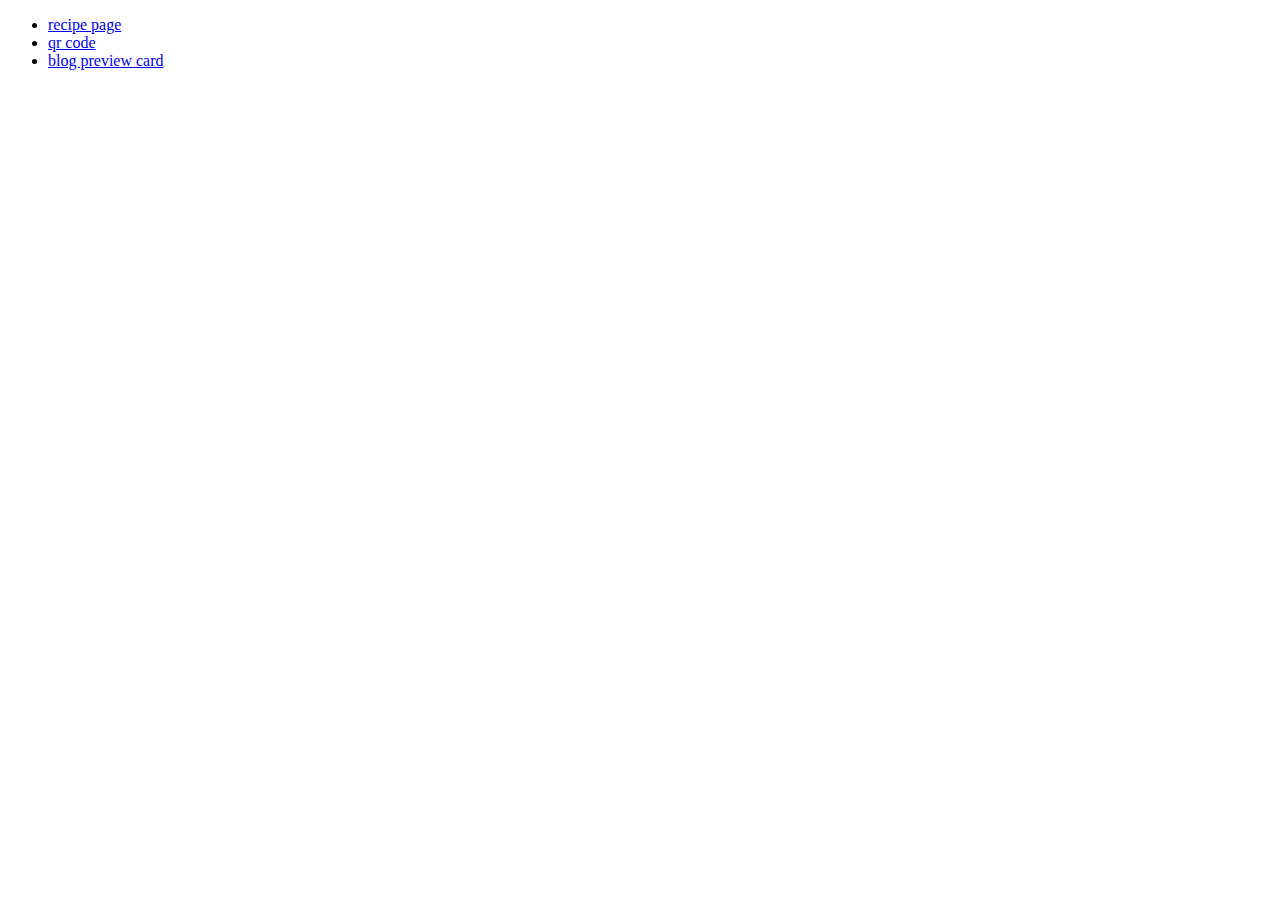
==== public/index.html @ 0fad7adb "Setup firebase." ====
<!DOCTYPE html>
<html lang="en">
<head>
    <meta charset="UTF-8">
    <meta name="viewport" content="width=device-width, initial-scale=1.0">
    <title>exercises</title>
</head>
<body>
    <ul>
        <li><a href="./recipe-page-main/">recipe page</a></li>
        <li><a href="./qr-code-component-main/">qr code</a></li>
        <li><a href="./blog-preview-card-main/">blog preview card</a></li>
    </ul>
</body>
</html>
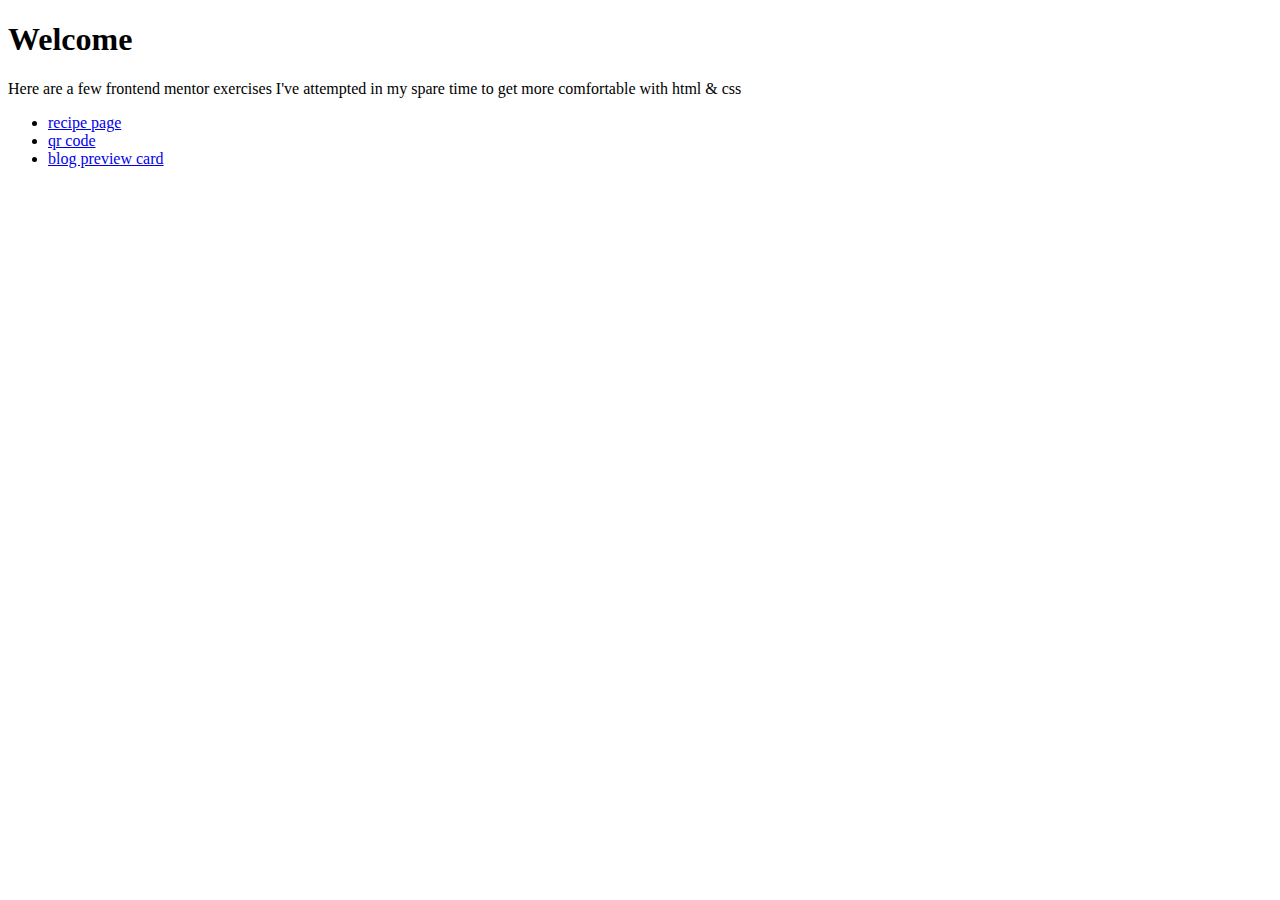
==== commit d13d8281: "add front page content." ====
--- a/public/index.html
+++ b/public/index.html
@@ -6,6 +6,10 @@
     <title>exercises</title>
 </head>
 <body>
+    <h1>Welcome</h1>
+    <p>
+        Here are a few frontend mentor exercises I've attempted in my spare time to get more comfortable with html & css
+    </p>
     <ul>
         <li><a href="./recipe-page-main/">recipe page</a></li>
         <li><a href="./qr-code-component-main/">qr code</a></li>
